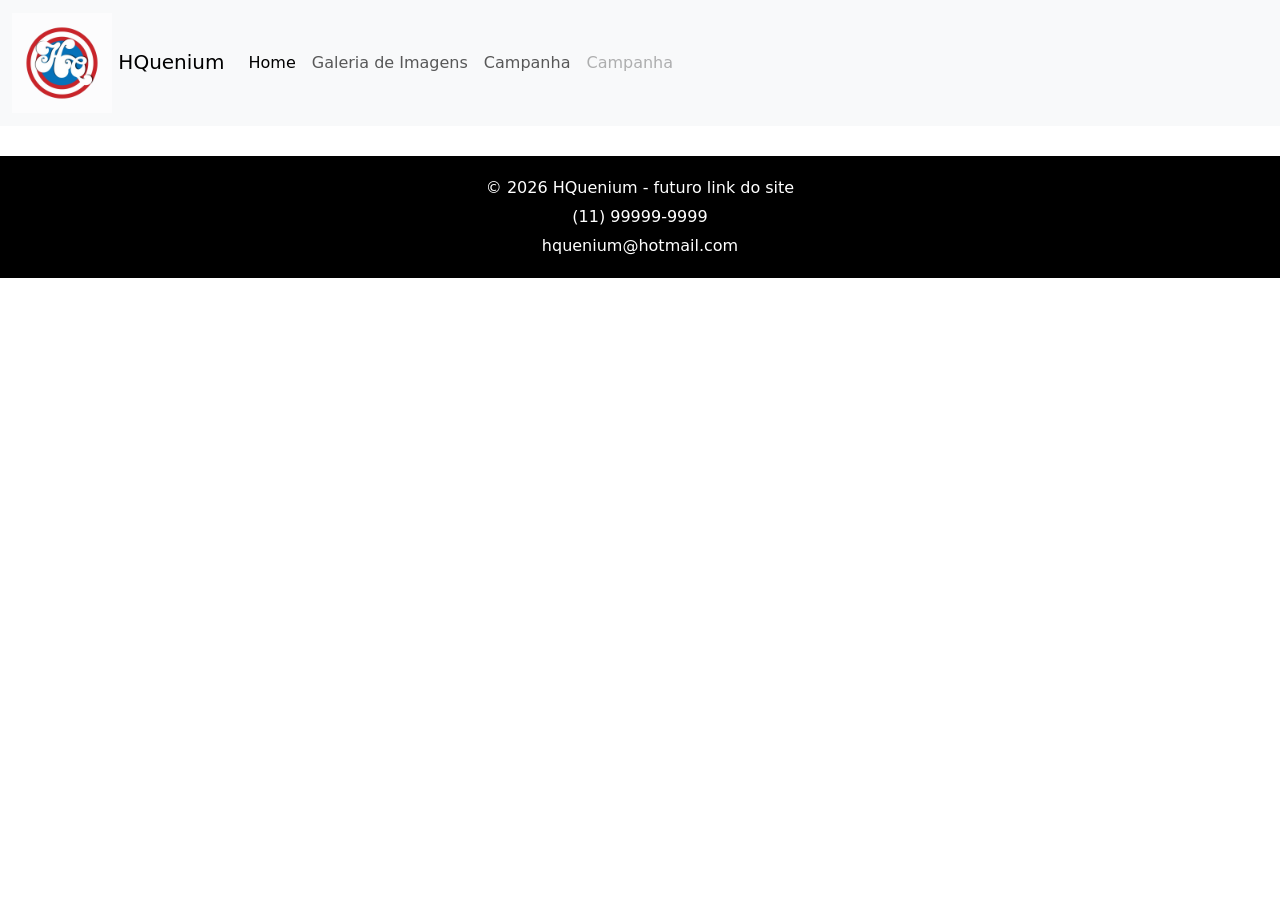
==== campanha.html @ 00b71d17 "Primeiro commit Homepage com Navbar e 3 Cards responsivos" ====
<!DOCTYPE html>
<html lang="pt-br">
<head>
    <meta charset="UTF-8">
    <meta name="viewport" content="width=device-width, initial-scale=1.0">
    <link rel="stylesheet" href="css/bootstrap.css">
    <link rel="stylesheet" href="css/style.css">
    <title>Document</title>
</head>
<script src="https://cdn.jsdelivr.net/npm/bootstrap@5.3.8/dist/js/bootstrap.bundle.min.js"></script>
<body>
    <nav class="navbar navbar-expand-lg bg-body-tertiary">
  <div class="container-fluid">
    <a class="navbar-brand" href="index.html">
        <img src="img/HQuenium.png" alt="HQuenium" width="100px" height="100px">
        HQuenium
    </a>
    <button class="navbar-toggler" type="button" data-bs-toggle="collapse" data-bs-target="#navbarNav" aria-controls="navbarNav" aria-expanded="false" aria-label="Toggle navigation">
      <span class="navbar-toggler-icon"></span>
    </button>
    <div class="collapse navbar-collapse" id="navbarNav">
      <ul class="navbar-nav">
        <li class="nav-item">
          <a class="nav-link active" aria-current="page" href="index.html">Home</a>
        </li>
        <li class="nav-item">
          <a class="nav-link" href="galeria.html">Galeria de Imagens</a>
        </li>
        <li class="nav-item">
          <a class="nav-link" href="campanha.html">Campanha</a>
        </li>
        <li class="nav-item">
          <a class="nav-link disabled" aria-disabled="true">Campanha</a>
        </li>
      </ul>
    </div>
  </div>
</nav>

<footer>
        <p>&copy; 2026  HQuenium - futuro link do site</p>
        <div class="listaa">
            <p>(11) 99999-9999</p>
            <p>hquenium@hotmail.com</p>
        </div>
    </footer>
</body>
</html>
---- css/style.css ----
.banner {
    background-color: #212529;
    color: white;
    padding: 50px;
    text-align: center;
}

.card {
    margin: 20px;
}

h4 {
    text-align: center;
}

h2 {
    margin-left: 150px;
    text-align: left;
}

footer {
    background-color: #000000;
    color: #ffffff;
    text-align: center;
    padding: 15px;
    margin-top: 30px;
}
footer p {
    margin: 5px;
}
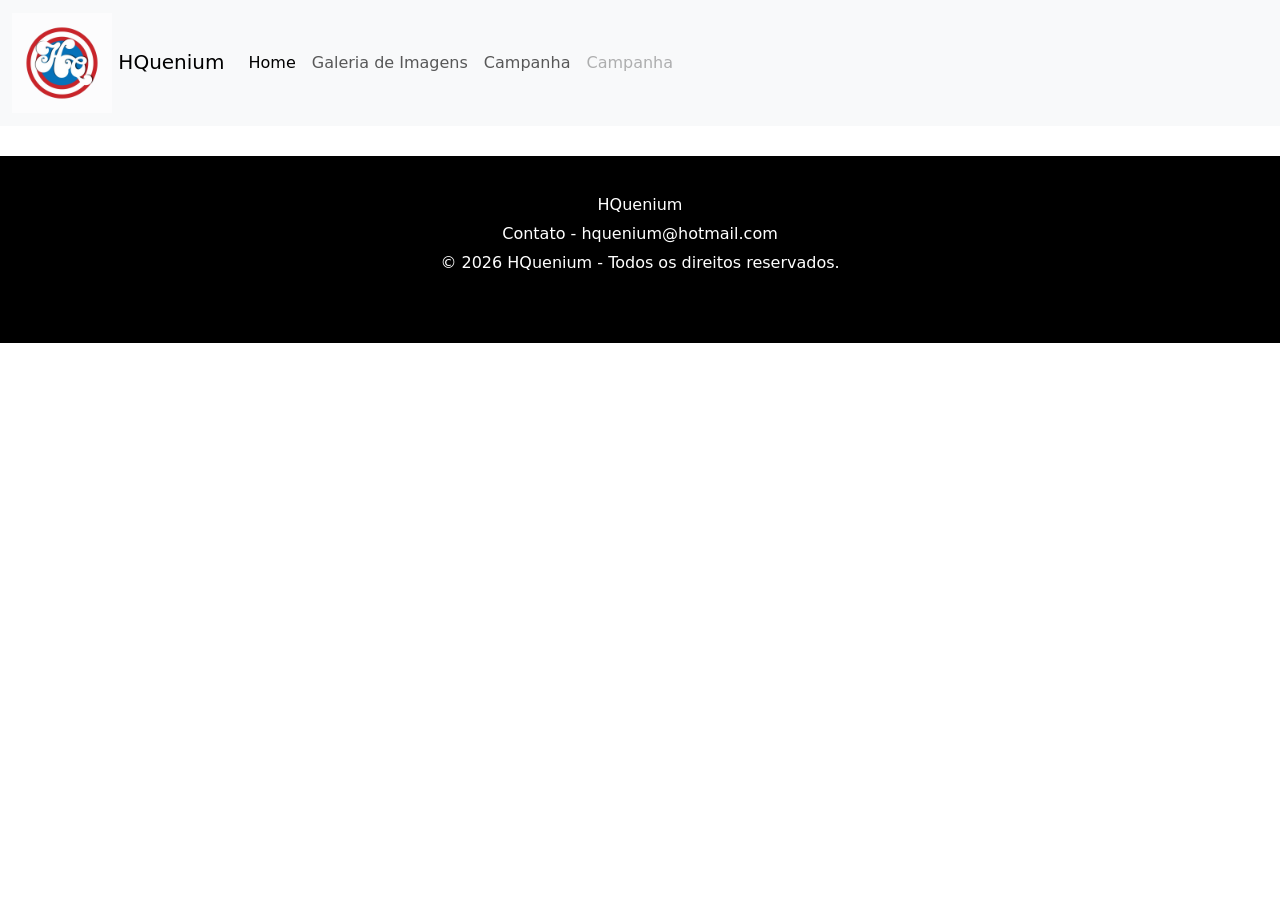
==== commit 6c205801: "Banner Troca de um banner estático para um carrosel de imagens" ====
--- a/campanha.html
+++ b/campanha.html
@@ -37,12 +37,13 @@
   </div>
 </nav>
 
-<footer>
-        <p>&copy; 2026  HQuenium - futuro link do site</p>
-        <div class="listaa">
-            <p>(11) 99999-9999</p>
-            <p>hquenium@hotmail.com</p>
-        </div>
-    </footer>
+<footer class="footer-cards bg-black text-white text-center">
+    <br>
+    <h6>HQuenium</h6>
+    <p>Contato - hquenium@hotmail.com</p>
+    <p>© 2026 HQuenium - Todos os direitos reservados.</p>
+    <br>
+    <br>
+</footer>
 </body>
 </html>
--- a/css/style.css
+++ b/css/style.css
@@ -1,10 +1,3 @@
-.banner {
-    background-color: #212529;
-    color: white;
-    padding: 50px;
-    text-align: center;
-}
-
 .card {
     margin: 20px;
 }
@@ -18,6 +11,10 @@
     text-align: left;
 }
 
+.carousel-caption{
+    color: #ffffff;
+}
+
 footer {
     background-color: #000000;
     color: #ffffff;
